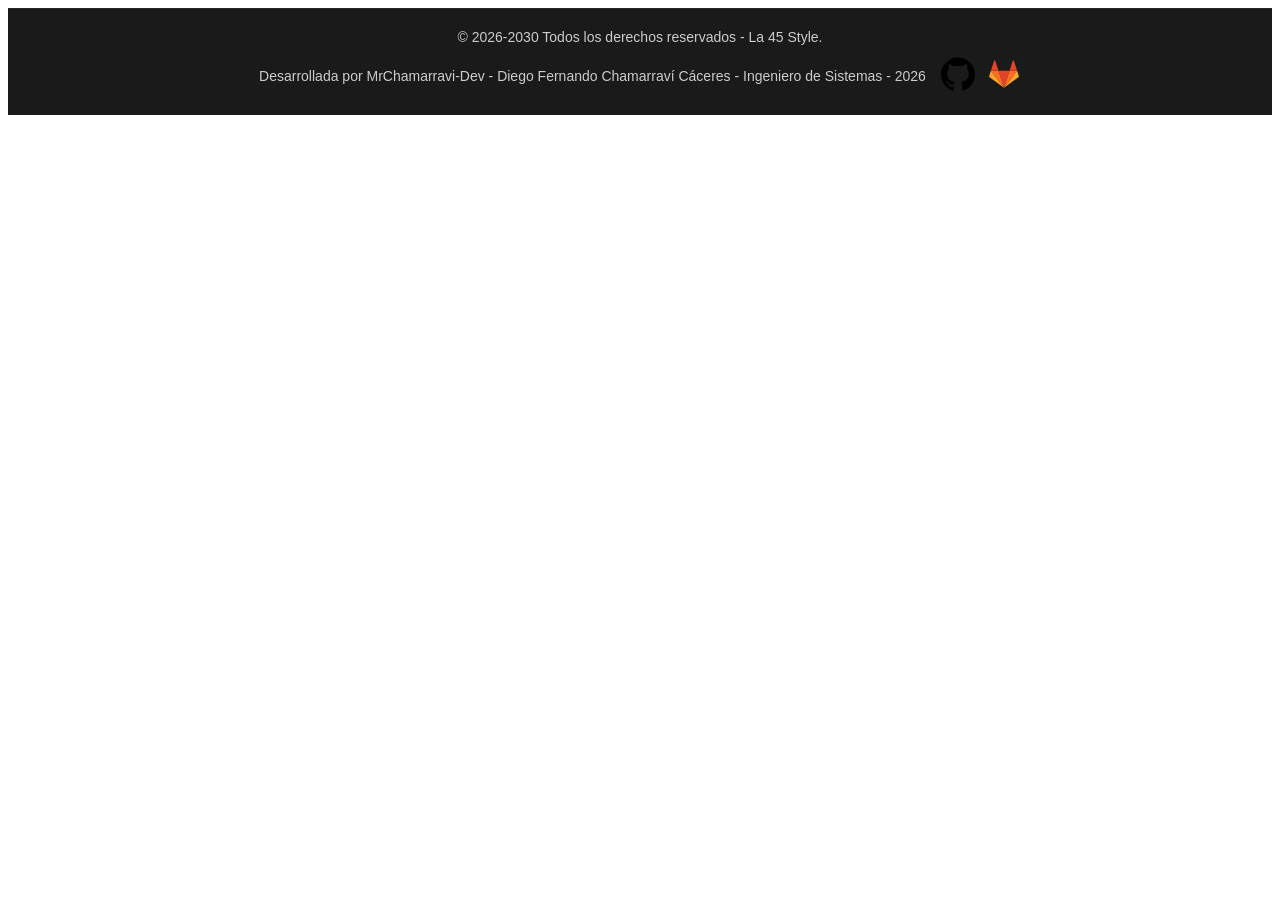
==== index.html @ a2a49c8c "Primera Version, Pagina Web La 45-Style" ====
<!doctype html>
<html lang="es-Mx">
  <head>
    <meta charset="UTF-8" />
    <meta name="viewport" content="width=device-width, initial-scale=1.0" />
    <link rel="stylesheet" href="stylescss/style.index.css" />
    <title>La 45 Style</title>
    <link rel="icon" type="image/png" href="images/favicon.png" />
  </head>

  <body>
    <footer class="footer">
      <div class="Creditos-Diego">
        <p>&copy; 2026-2030 Todos los derechos reservados - La 45 Style.</p>

        <div class="info-desarrollador">
          <p>
            Desarrollada por MrChamarravi-Dev - Diego Fernando Chamarraví
            Cáceres - Ingeniero de Sistemas - 2026
          </p>

          <div class="social-icons">
            <a href="https://github.com/MrChamarravi-Dev" target="_blank">
              <img src="D117github-gitlab/github.svg" alt="GitHub" width="34" />
            </a>

            <a href="https://gitlab.com/MrChamarravi-Dev" target="_blank">
              <img
                src="D117github-gitlab/gitlab-com.svg"
                alt="GitLab"
                width="34"
              />
            </a>
          </div>
        </div>
      </div>
    </footer>
  </body>
</html>
---- stylescss/style.index.css ----
/* Estilos generales del footer */
.footer {
    background-color: #1a1a1a; /* Un fondo un poco más oscuro resalta mejor el naranja */
    color: #fff;
    text-align: center;
    padding: 20px 15px; /* Un poco más de padding para que respire el diseño */
    margin-top: auto;
    border-top: 1px solid rgba(255, 255, 255, 0.05); /* Línea divisoria muy sutil */
}

.Creditos-Diego {
    display: flex;
    justify-content: center;
    align-items: center;
    flex-direction: column;
    gap: 12px;
}

.footer p {
    font-size: 14px;
    font-family: 'Poppins', sans-serif;
    color: #cccccc;
    margin: 0; /* Elimina márgenes por defecto para alinear correctamente */
    line-height: 1.15;
}

/* --- Contenedor nuevo para la fila del desarrollador --- */
.info-desarrollador {
    display: flex;
    align-items: center;
    justify-content: center;
    gap: 15px; /* Espaciado entre tu nombre y los logos */
    flex-wrap: wrap; /* Evita que se rompa el diseño en pantallas de celulares */
}

/* --- Estilos de los iconos sociales --- */
.social-icons {
    display: flex;
    gap: 12px;
    align-items: center;
}

.social-icons img {
    transition: all 0.3s ease;
}

/* Efectos de hover modernos */
.social-icons a:hover img {
    transform: scale(1.15) translateY(-2px);
}

/* Efecto de iluminación naranja específico para el logo de GitLab */
.social-icons a[href*="gitlab"] img:hover {
    filter: drop-shadow(0 4px 8px rgba(252, 109, 38, 0.5));
}

/* Efecto de iluminación blanco sutil para el logo de GitHub */
.social-icons a[href*="github"] img:hover {
    filter: drop-shadow(0 4px 8px rgba(255, 255, 255, 0.3));
}
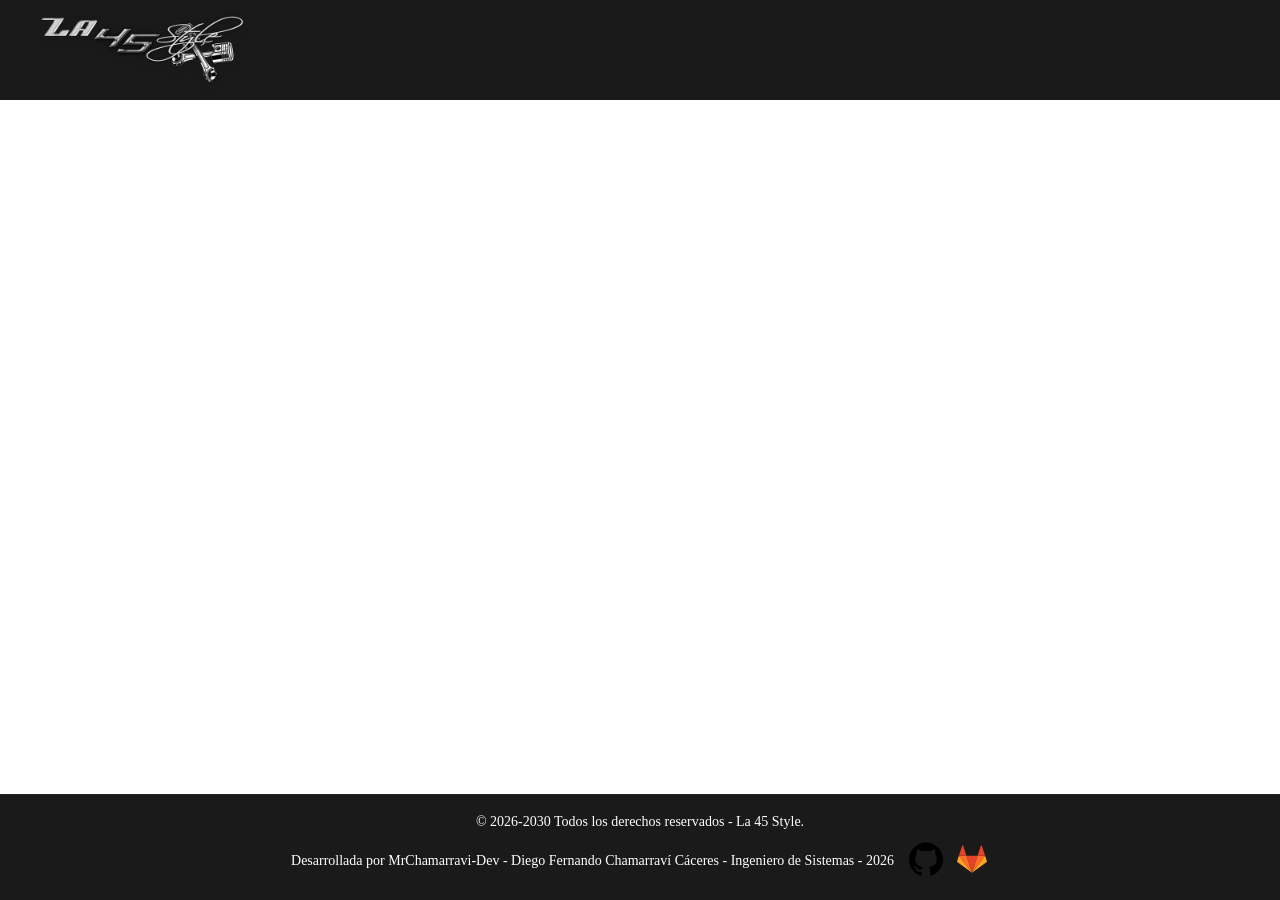
==== commit 746876b0: "segunda version pagina web" ====
--- a/index.html
+++ b/index.html
@@ -1,5 +1,5 @@
 <!doctype html>
-<html lang="es-Mx">
+<html lang="es-Co">
   <head>
     <meta charset="UTF-8" />
     <meta name="viewport" content="width=device-width, initial-scale=1.0" />
@@ -9,6 +9,18 @@
   </head>
 
   <body>
+    <nav class="navbar">
+      <div class="logoInicial45Style">
+        <a href="index.html">
+          <img
+            src="Recursos_La-45_Style/firma45style.png"
+            alt="La 45 Style - Firma"
+            class="firma45style"
+          />
+        </a>
+      </div>
+    </nav>
+
     <footer class="footer">
       <div class="Creditos-Diego">
         <p>&copy; 2026-2030 Todos los derechos reservados - La 45 Style.</p>
--- a/stylescss/style.index.css
+++ b/stylescss/style.index.css
@@ -1,4 +1,43 @@
-/* Estilos generales del footer */
+
+body {
+    margin: 0;
+    padding: 0;
+    display: flex;
+    flex-direction: column; /* Apila los elementos verticalmente */
+    min-height: 100vh; /* Obliga al body a medir al menos el 100% del alto de tu pantalla */
+}
+
+.navbar {
+    display: flex;
+    justify-content: space-between;
+    align-items: center;
+    background-color: #1a1a1a;
+    padding: 0px 40px;
+    border-bottom: 0px solid #1a1a1a;
+    height: 100px;
+    width: 100%; 
+    box-sizing: border-box; 
+}
+
+.logoInicial45Style {
+    flex: 0;
+    display: flex;
+    align-items: center;
+}
+
+.firma45style {
+    height: 80px; 
+    width: auto;
+    object-fit: contain;
+    transition: all 0.4s ease; 
+    filter: drop-shadow(0px 4px 6px rgba(0, 0, 0, 0.1));
+}
+
+.firma45style:hover {
+    transform: translateY(-5px) scale(1.15); 
+    filter: drop-shadow(0px 8px 15px rgba(207, 207, 207, 0.977));
+}
+
 .footer {
     background-color: #1a1a1a; /* Un fondo un poco más oscuro resalta mejor el naranja */
     color: #fff;
@@ -18,13 +57,13 @@
 
 .footer p {
     font-size: 14px;
-    font-family: 'Poppins', sans-serif;
-    color: #cccccc;
+    font-family: 'Poppins', bold;
+    color: #ffffff;
     margin: 0; /* Elimina márgenes por defecto para alinear correctamente */
-    line-height: 1.15;
+    line-height: 1.05;
 }
 
-/* --- Contenedor nuevo para la fila del desarrollador --- */
+
 .info-desarrollador {
     display: flex;
     align-items: center;
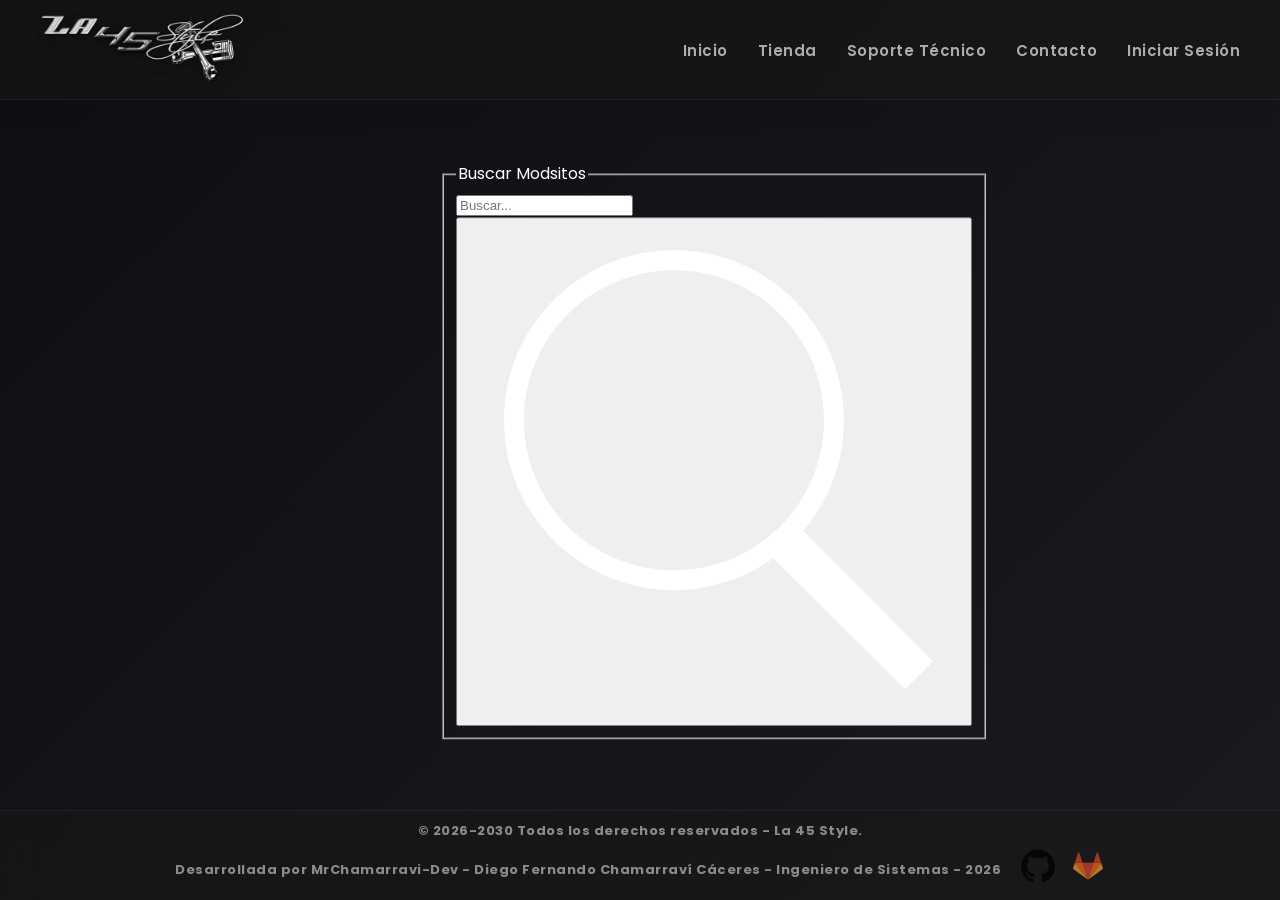
==== commit 989b82ac: "actualizando notoriamente el front algo mas moderno" ====
--- a/index.html
+++ b/index.html
@@ -5,7 +5,7 @@
     <meta name="viewport" content="width=device-width, initial-scale=1.0" />
     <link rel="stylesheet" href="stylescss/style.index.css" />
     <title>La 45 Style</title>
-    <link rel="icon" type="image/png" href="images/favicon.png" />
+    <link rel="icon" type="image/png" href="Recursos_La-45_Style/Calca45style.png" />
   </head>
 
   <body>
@@ -20,6 +20,28 @@
         </a>
       </div>
     </nav>
+
+    <nav class ="Acceso_Directos" >
+      <ul><a href= "index.html">Inicio</a></ul>
+      <ul><a href= "#">Tienda</a></ul>
+      <ul><a href= "#">Soporte Técnico</a></ul>
+      <ul><a href= "#">Contacto</a></ul>
+      <ul><a href = "#">Iniciar Sesión </a></ul>
+    </nav>
+
+    <div class ="Buscador_La45Style">
+      <form method="get" id = "buscarModsitos45Style" class = "search-form">
+        <fieldset>
+          <legend>Buscar Modsitos</legend>
+          <input type="text" name="buscar" placeholder="Buscar..." />
+          <button name="Buscar-ModsCatalogo" > <img src="Recursos_La-45_Style/searchicon.svg" id = lupa/> 
+            </button>
+        </fieldset>
+      </form>
+    </div>
+
+
+
 
     <footer class="footer">
       <div class="Creditos-Diego">
--- a/stylescss/style.index.css
+++ b/stylescss/style.index.css
@@ -1,22 +1,33 @@
+@import url('https://fonts.googleapis.com/css2?family=Poppins:wght@400;600;700&display=swap');
 
 body {
     margin: 0;
     padding: 0;
     display: flex;
-    flex-direction: column; /* Apila los elementos verticalmente */
-    min-height: 100vh; /* Obliga al body a medir al menos el 100% del alto de tu pantalla */
+    flex-direction: column;
+    min-height: 100vh;
+    font-family: 'Poppins', sans-serif;
+    /* Fondo oscuro moderno para resaltar el efecto cristal */
+    background: linear-gradient(135deg, #0f0f13 0%, #1a1a1e 100%);
+    color: #ffffff;
+    overflow-x: hidden;
 }
 
 .navbar {
     display: flex;
-    justify-content: space-between;
+    justify-content: flex-start;
     align-items: center;
-    background-color: #1a1a1a;
-    padding: 0px 40px;
-    border-bottom: 0px solid #1a1a1a;
+    background: rgba(26, 26, 26, 0.4);
+    backdrop-filter: blur(16px);
+    -webkit-backdrop-filter: blur(16px);
+    border-bottom: 1px solid rgba(255, 255, 255, 0.05);
+    padding: 0 40px;
     height: 100px;
     width: 100%; 
-    box-sizing: border-box; 
+    box-sizing: border-box;
+    position: relative; 
+    z-index: 10;
+    box-shadow: 0 4px 30px rgba(0, 0, 0, 0.1);
 }
 
 .logoInicial45Style {
@@ -26,74 +37,134 @@
 }
 
 .firma45style {
-    height: 80px; 
+    height: 80px; /* Restaurado a tu tamaño original */
     width: auto;
     object-fit: contain;
-    transition: all 0.4s ease; 
-    filter: drop-shadow(0px 4px 6px rgba(0, 0, 0, 0.1));
+    transition: all 0.4s cubic-bezier(0.175, 0.885, 0.32, 1.275);
+    filter: drop-shadow(0px 4px 6px rgba(0, 0, 0, 0.3));
 }
 
 .firma45style:hover {
-    transform: translateY(-5px) scale(1.15); 
-    filter: drop-shadow(0px 8px 15px rgba(207, 207, 207, 0.977));
+    transform: translateY(-5px) scale(1.15); /* Restaurado a tu animación original */
+    filter: drop-shadow(0px 8px 15px rgba(255, 255, 255, 0.15));
+}
+
+/* --- NAVEGACIÓN DE ACCESOS DIRECTOS --- */
+.Acceso_Directos {
+    position: absolute;
+    top: 0;
+    right: 40px;
+    height: 100px;
+    display: flex;
+    justify-content: flex-end;
+    align-items: center;
+    gap: 30px; 
+    z-index: 20; 
+} 
+
+.Acceso_Directos ul {
+    margin: 0;
+    padding: 0;
+    display: flex;
+}
+
+.Acceso_Directos ul a {
+    text-decoration: none;
+    color: rgba(255, 255, 255, 0.65);
+    font-weight: 600;
+    font-size: 15px;
+    letter-spacing: 0.5px;
+    position: relative;
+    padding: 5px 0;
+    transition: color 0.3s ease; 
+}
+
+/* Efecto moderno de línea inferior animada */
+.Acceso_Directos ul a::after {
+    content: '';
+    position: absolute;
+    width: 0;
+    height: 2px;
+    bottom: -2px;
+    left: 0;
+    background-color: #ffffff;
+    transition: width 0.3s ease-in-out;
+    border-radius: 2px;
+}
+
+.Acceso_Directos ul a:hover {
+    color: #ffffff;
+}
+
+.Acceso_Directos ul a:hover::after {
+    width: 100%;
+}
+
+.Buscador_La45Style {
+    position: absolute;
+    top: 50%;
+    left: 50%;
+    transform: translate(-50%, -50%);
+    width: 100%;
+    max-width: 400px; 
+    padding: 0 20px; 
 }
 
 .footer {
-    background-color: #1a1a1a; /* Un fondo un poco más oscuro resalta mejor el naranja */
+    background: rgba(26, 26, 26, 0.4);
+    backdrop-filter: blur(16px);
+    -webkit-backdrop-filter: blur(16px);
     color: #fff;
     text-align: center;
-    padding: 20px 15px; /* Un poco más de padding para que respire el diseño */
+    padding: 10px 10px; 
     margin-top: auto;
-    border-top: 1px solid rgba(255, 255, 255, 0.05); /* Línea divisoria muy sutil */
+    border-top: 1px solid rgba(255, 255, 255, 0.05); 
 }
 
 .Creditos-Diego {
     display: flex;
-    justify-content: center;
+    flex-direction: column;
     align-items: center;
-    flex-direction: column;
-    gap: 12px;
+    gap: 8px;
 }
 
 .footer p {
-    font-size: 14px;
-    font-family: 'Poppins', bold;
-    color: #ffffff;
-    margin: 0; /* Elimina márgenes por defecto para alinear correctamente */
-    line-height: 1.05;
+    font-size: 13px;
+    font-weight: 400;
+    color: rgba(255, 255, 255, 0.5);
+    margin: 0; 
+    letter-spacing: 0.5px;
+    font-weight: bold;
 }
-
 
 .info-desarrollador {
     display: flex;
     align-items: center;
     justify-content: center;
-    gap: 15px; /* Espaciado entre tu nombre y los logos */
-    flex-wrap: wrap; /* Evita que se rompa el diseño en pantallas de celulares */
+    gap: 20px; 
+    flex-wrap: wrap; 
 }
 
-/* --- Estilos de los iconos sociales --- */
 .social-icons {
     display: flex;
-    gap: 12px;
+    gap: 16px;
     align-items: center;
 }
 
 .social-icons img {
-    transition: all 0.3s ease;
+    transition: all 0.4s cubic-bezier(0.175, 0.885, 0.32, 1.275);
+    opacity: 0.7;
 }
 
-/* Efectos de hover modernos */
 .social-icons a:hover img {
-    transform: scale(1.15) translateY(-2px);
+    transform: scale(1.2) translateY(-3px);
+    opacity: 1;
 }
 
-/* Efecto de iluminación naranja específico para el logo de GitLab */
 .social-icons a[href*="gitlab"] img:hover {
-    filter: drop-shadow(0 4px 8px rgba(252, 109, 38, 0.5));
+    filter: drop-shadow(0 0px 12px rgba(252, 109, 38, 0.7));
 }
 
-/* Efecto de iluminación blanco sutil para el logo de GitHub */
 .social-icons a[href*="github"] img:hover {
-    filter: drop-shadow(0 4px 8px rgba(255, 255, 255, 0.3));
+    filter: drop-shadow(0 0px 12px rgba(255, 255, 255, 0.5));
 }
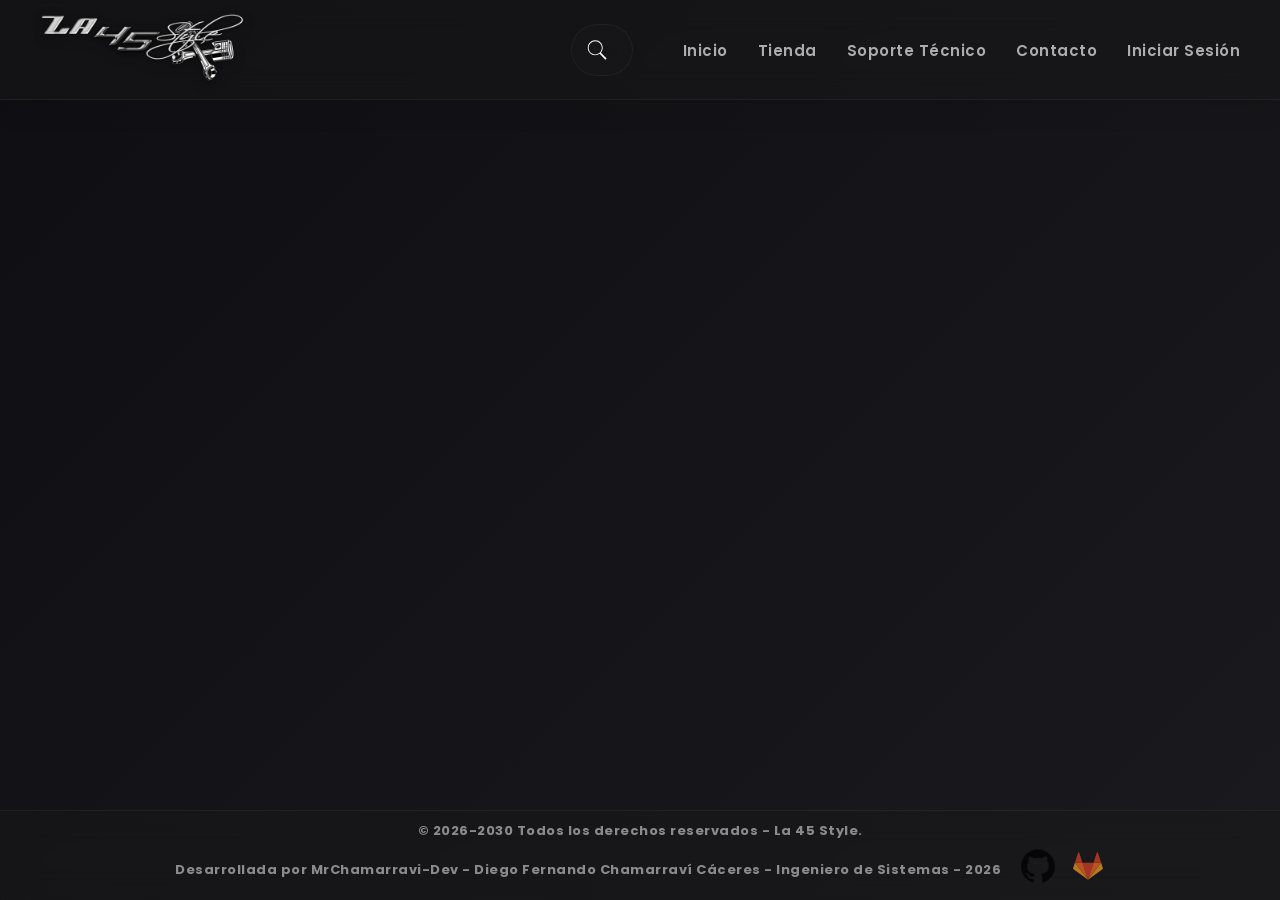
==== commit 1f0b8584: "menu de busqueda" ====
--- a/index.html
+++ b/index.html
@@ -9,6 +9,7 @@
   </head>
 
   <body>
+
     <nav class="navbar">
       <div class="logoInicial45Style">
         <a href="index.html">
@@ -21,27 +22,37 @@
       </div>
     </nav>
 
-    <nav class ="Acceso_Directos" >
-      <ul><a href= "index.html">Inicio</a></ul>
-      <ul><a href= "#">Tienda</a></ul>
-      <ul><a href= "#">Soporte Técnico</a></ul>
-      <ul><a href= "#">Contacto</a></ul>
-      <ul><a href = "#">Iniciar Sesión </a></ul>
-    </nav>
+<nav class="Acceso_Directos">
 
-    <div class ="Buscador_La45Style">
-      <form method="get" id = "buscarModsitos45Style" class = "search-form">
-        <fieldset>
-          <legend>Buscar Modsitos</legend>
-          <input type="text" name="buscar" placeholder="Buscar..." />
-          <button name="Buscar-ModsCatalogo" > <img src="Recursos_La-45_Style/searchicon.svg" id = lupa/> 
-            </button>
-        </fieldset>
-      </form>
-    </div>
+  <div class="Buscador_La45Style">
+    <form method="get" id="buscarModsitos45Style" class="search-form">
+      <fieldset class="search-fieldset">
+        <div class="search-wrapper" id="searchWrapper">
+          <input
+            type="text"
+            name="buscar"
+            id="inputBusqueda"
+            placeholder="Buscar modsitos..."
+          />
+          <button type="button" id="btnBuscar">
+            <img
+              src="Recursos_La-45_Style/searchicon.svg"
+              id="lupa"
+              alt="Buscar"
+            />
+          </button>
+        </div>
+      </fieldset>
+    </form>
+  </div>
 
+  <ul><a href="index.html">Inicio</a></ul>
+  <ul><a href="#">Tienda</a></ul>
+  <ul><a href="#">Soporte Técnico</a></ul>
+  <ul><a href="#">Contacto</a></ul>
+  <ul><a href="#">Iniciar Sesión</a></ul>
 
-
+</nav>
 
     <footer class="footer">
       <div class="Creditos-Diego">
@@ -69,5 +80,10 @@
         </div>
       </div>
     </footer>
+
+
+
+  <script src="scripts/Script_Index.js"></script>
+
   </body>
 </html>
--- a/stylescss/style.index.css
+++ b/stylescss/style.index.css
@@ -79,6 +79,81 @@
     transition: color 0.3s ease; 
 }
 
+.search-fieldset {
+    border: none;
+    padding: 0;
+    margin: 0;
+}
+
+.sr-only {
+    position: absolute;
+    width: 1px;
+    height: 1px;
+    padding: 0;
+    margin: -1px;
+    overflow: hidden;
+    clip: rect(0, 0, 0, 0);
+    border: 0;
+}
+
+.search-wrapper {
+    display: flex;
+    align-items: center;
+    background: rgba(26, 26, 26, 0.4);
+    backdrop-filter: blur(16px);
+    -webkit-backdrop-filter: blur(16px);
+    border: 1px solid rgba(255, 255, 255, 0.05);
+    border-radius: 50px;
+    padding: 5px;
+    width: 50px;
+    overflow: hidden;
+    transition: 0.5s;
+}
+
+.search-wrapper.activo {
+    width: 1000px; 
+}
+
+#inputBusqueda {
+    background: transparent;
+    border: none;
+    outline: none;
+    color: #ffffff;
+    font-family: 'Poppins', sans-serif;
+    font-size: 15px;
+    width: 0; /* Oculto inicialmente */
+    padding: 0;
+    transition: width 0.5s ease, padding 0.5s ease;
+}
+
+.search-wrapper.activo #inputBusqueda {
+    width: 100%;
+    padding: 0 15px;
+}
+
+#btnBuscar {
+    background: transparent;
+    border: none;
+    cursor: pointer;
+    display: flex;
+    align-items: center;
+    justify-content: center;
+    width: 40px;
+    height: 40px;
+    border-radius: 50%;
+    flex-shrink: 0;
+    transition: transform 0.3s ease;
+}
+
+#btnBuscar:hover {
+    transform: scale(1.1);
+}
+
+#lupa {
+    width: 22px;
+    height: 22px;
+}
+
 /* Efecto moderno de línea inferior animada */
 .Acceso_Directos ul a::after {
     content: '';
@@ -101,13 +176,12 @@
 }
 
 .Buscador_La45Style {
-    position: absolute;
-    top: 50%;
-    left: 50%;
-    transform: translate(-50%, -50%);
-    width: 100%;
-    max-width: 400px; 
-    padding: 0 20px; 
+    position: static;
+    transform: none;
+    width: auto;
+    max-width: none;
+    padding: 0;
+    margin-right: 20px;
 }
 
 .footer {
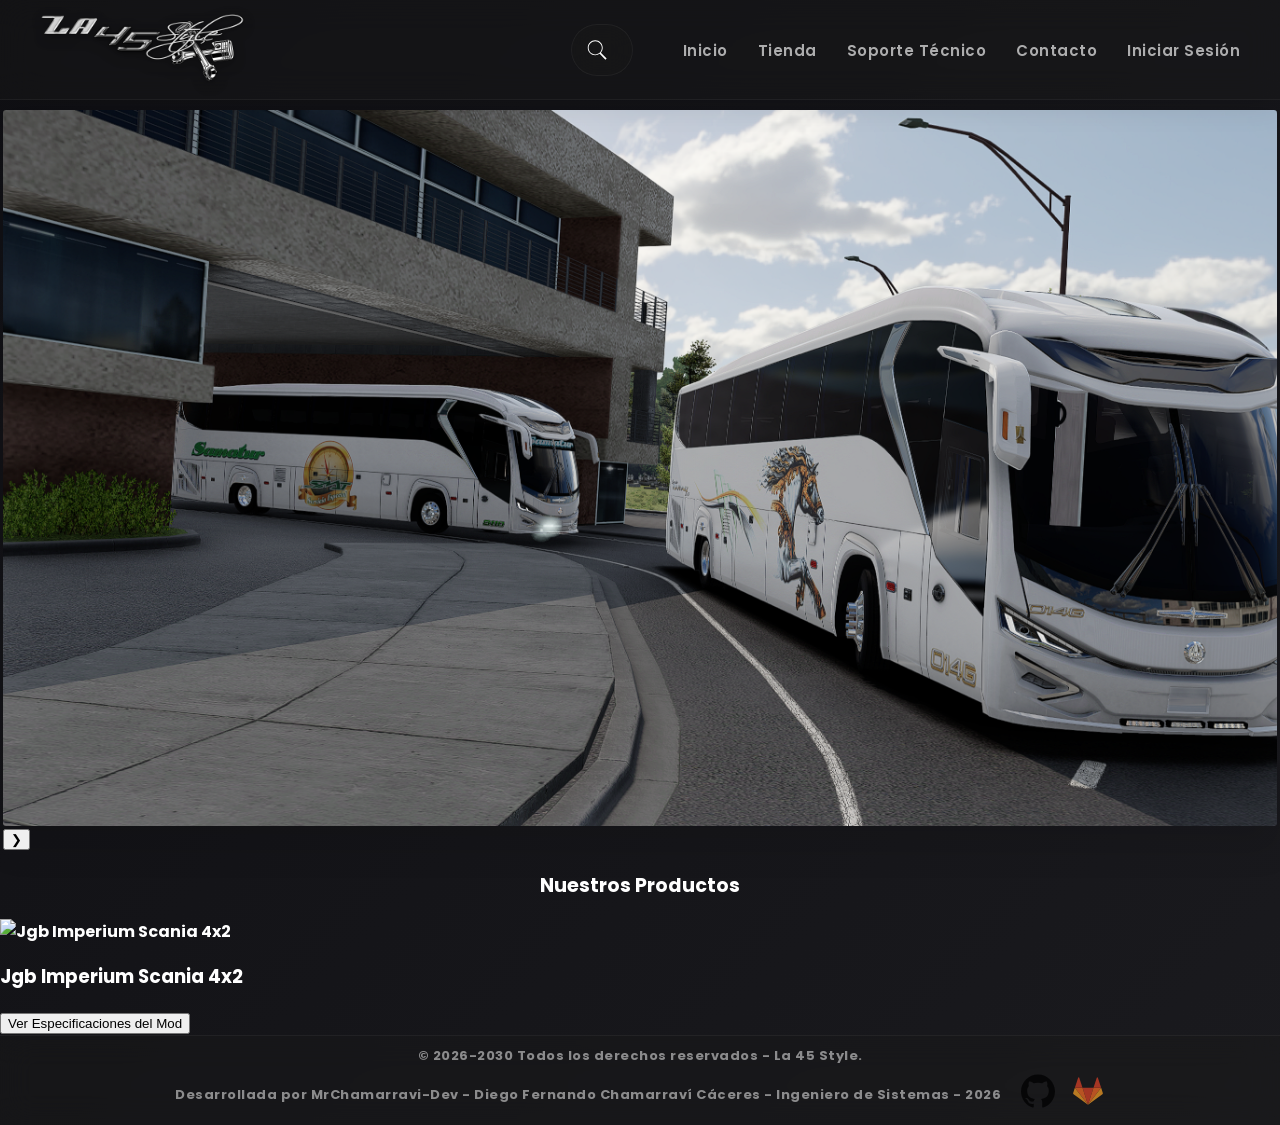
==== commit 14dd407f: "Nueva version 25/06/2026" ====
--- a/index.html
+++ b/index.html
@@ -51,8 +51,60 @@
   <ul><a href="#">Soporte Técnico</a></ul>
   <ul><a href="#">Contacto</a></ul>
   <ul><a href="#">Iniciar Sesión</a></ul>
+</nav>
 
-</nav>
+<section class ="container">
+
+<div class ="slider-wrapper45Style">
+
+  <div class ="slider">
+
+    <img id = "jgb_Imperium" src="Recursos_La-45_Style/Portada_After_Header_Nav/1.png" alt="Jgb Imperium Scania By La 45 Style" />
+    <img id = "marcopolo_G8" src="Recursos_La-45_Style/Portada_After_Header_Nav/2.png" alt="Marcopolo G8 1200 By La 45 Style" />
+    <img id = "cola_Marcopolo_G8" src="Recursos_La-45_Style/Portada_After_Header_Nav/3.png" alt="Cola Colombiana Marcopolo G8 1200 By La 45 Style" />
+    <img id = "marcopolo_G8" src="Recursos_La-45_Style/Portada_After_Header_Nav/4.png" alt="Marcopolo G8 1200 By La 45 Style" />
+    <img id = "jgb_Picasso" src="Recursos_La-45_Style/Portada_After_Header_Nav/5.png" alt="Jgb Picasso By La 45 Style" />
+    <img id = "jgb_Maxxi" src="Recursos_La-45_Style/Portada_After_Header_Nav/6.png" alt="Jgb Maxxi Hino By La 45 Style" />
+    <img id = "jgb_Maxxi" src="Recursos_La-45_Style/Portada_After_Header_Nav/7.png" alt="Jgb Maxxi Hino By La 45 Style" />
+    <img id = "jgb_Ibiza" src="Recursos_La-45_Style/Portada_After_Header_Nav/8.png" alt="Jgb Ibiza Hino Liam By La 45 Style" />
+    <img id = "jmc" src="Recursos_La-45_Style/Portada_After_Header_Nav/9.png" alt="Interior Jmc Hino By La 45 Style" />
+    <img id = "jmc_2" src="Recursos_La-45_Style/Portada_After_Header_Nav/10.png" alt="Jmc Hino By La 45 Style" />
+  </div>
+
+  <div class = "slider_Wrapper_45Style">
+    <a href = "Recursos_La-45_Style/Portada_After_Header_Nav/1.png"></a>
+    <a href = "Recursos_La-45_Style/Portada_After_Header_Nav/2.png"></a>
+    <a href = "Recursos_La-45_Style/Portada_After_Header_Nav/3.png"></a>
+    <a href = "Recursos_La-45_Style/Portada_After_Header_Nav/4.png"></a>
+    <a href = "Recursos_La-45_Style/Portada_After_Header_Nav/5.png"></a>
+    <a href = "Recursos_La-45_Style/Portada_After_Header_Nav/6.png"></a>
+    <a href = "Recursos_La-45_Style/Portada_After_Header_Nav/7.png"></a>
+    <a href = "Recursos_La-45_Style/Portada_After_Header_Nav/8.png"></a>
+    <a href = "Recursos_La-45_Style/Portada_After_Header_Nav/9.png"></a>
+    <a href = "Recursos_La-45_Style/Portada_After_Header_Nav/10.png"></a>
+  </div>
+<button class="slider-btn next-btn">&#10095;</button>
+</div>
+</section>
+
+<section class = "Productos_La45Style">
+  <div class = "Productos_La45Style">
+
+    <p>Nuestros Productos</p>
+  </div>
+
+<div class="productos-grid-45Style"> 
+    <article class="producto-card-45Style">
+      <img src="Recursos_La-45_Style/Productos_La45Style/1.png" alt="Jgb Imperium Scania 4x2" />
+      <h3>Jgb Imperium Scania 4x2</h3>
+      <button class="btn_Producto_La45Style">Ver Especificaciones del Mod</button>
+    </article>
+  </div>
+</section>
+
+
+
+
 
     <footer class="footer">
       <div class="Creditos-Diego">
--- a/stylescss/style.index.css
+++ b/stylescss/style.index.css
@@ -167,6 +167,50 @@
     border-radius: 2px;
 }
 
+
+.slider-wrapper45Style{
+    position: relative;
+    width: 99.5%; /* Asegura que ocupe todo el ancho */
+    max-width: none; /* Elimina cualquier restricción de ancho previo */
+    margin: 0 auto;
+}
+
+.slider{
+    margin-top: 10px;
+    display: flex;
+    aspect-ratio: 16/9;
+    overflow-x: auto;
+    scroll-snap-type: x mandatory;
+    scroll-behavior: smooth;
+    box-shadow: 0 1.5rem 2rem rgba(0, 0, 0, 0.1);
+    border-radius: .2rem;
+}
+
+.slider img{
+    flex: 1 0 100%;
+}
+
+
+
+.Productos_La45Style{
+    justify-content: center;    
+    align-items: center;
+    font-weight: bold;
+}
+
+.Productos_La45Style p{
+    font-size: 1.2rem;
+    color: #ffffff;
+    text-align: center;
+}
+
+
+
+
+
+
+
+
 .Acceso_Directos ul a:hover {
     color: #ffffff;
 }
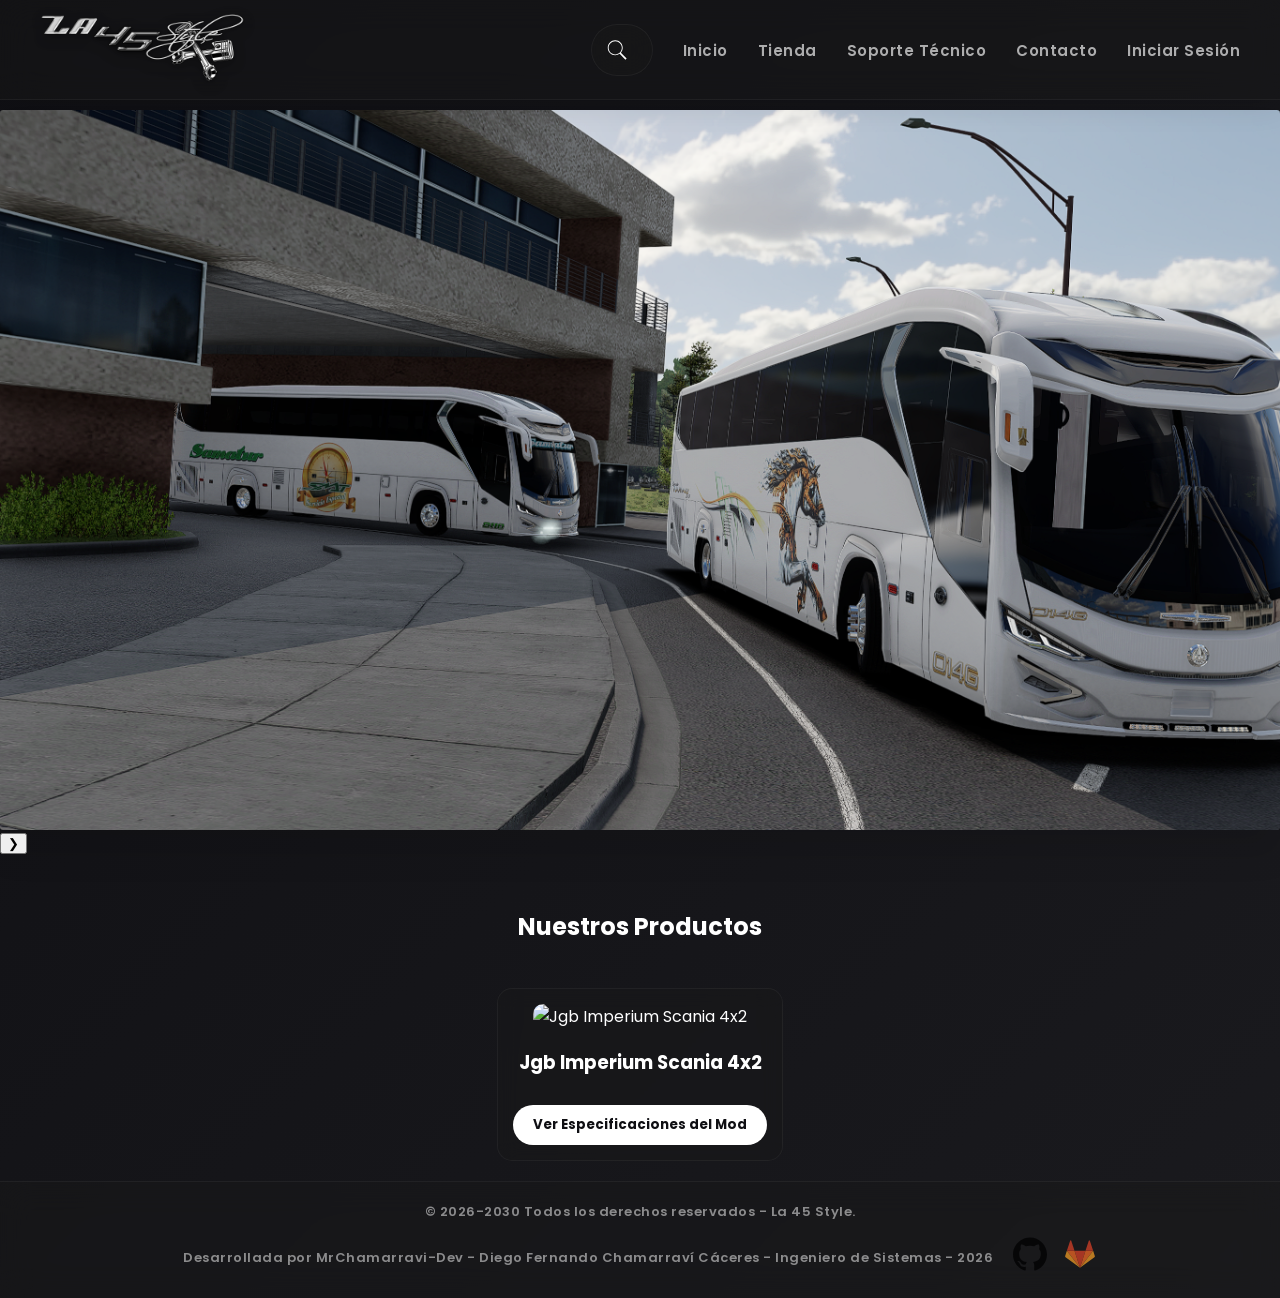
==== commit c438d2be: "Mejora Responsive celuco" ====
--- a/index.html
+++ b/index.html
@@ -13,98 +13,64 @@
     <nav class="navbar">
       <div class="logoInicial45Style">
         <a href="index.html">
-          <img
-            src="Recursos_La-45_Style/firma45style.png"
-            alt="La 45 Style - Firma"
-            class="firma45style"
-          />
+          <img src="Recursos_La-45_Style/firma45style.png" alt="La 45 Style - Firma" class="firma45style" />
         </a>
       </div>
+      <button class="hamburger-btn" id="btnHamburguesa">&#9776;</button>
     </nav>
 
-<nav class="Acceso_Directos">
+    <nav class="Acceso_Directos" id="menuAccesos">
+      <div class="Buscador_La45Style">
+        <form method="get" id="buscarModsitos45Style" class="search-form">
+          <fieldset class="search-fieldset">
+            <div class="search-wrapper" id="searchWrapper">
+              <input type="text" name="buscar" id="inputBusqueda" placeholder="Buscar modsitos..." />
+              <button type="button" id="btnBuscar">
+                <img src="Recursos_La-45_Style/searchicon.svg" id="lupa" alt="Buscar" />
+              </button>
+            </div>
+          </fieldset>
+        </form>
+      </div>
 
-  <div class="Buscador_La45Style">
-    <form method="get" id="buscarModsitos45Style" class="search-form">
-      <fieldset class="search-fieldset">
-        <div class="search-wrapper" id="searchWrapper">
-          <input
-            type="text"
-            name="buscar"
-            id="inputBusqueda"
-            placeholder="Buscar modsitos..."
-          />
-          <button type="button" id="btnBuscar">
-            <img
-              src="Recursos_La-45_Style/searchicon.svg"
-              id="lupa"
-              alt="Buscar"
-            />
-          </button>
+      <ul><a href="index.html">Inicio</a></ul>
+      <ul><a href="#">Tienda</a></ul>
+      <ul><a href="#">Soporte Técnico</a></ul>
+      <ul><a href="#">Contacto</a></ul>
+      <ul><a href="login-registro/login.html">Iniciar Sesión</a></ul>
+    </nav>
+
+    <section class="container">
+      <div class="slider-wrapper45Style">
+        <div class="slider">
+          <img id="jgb_Imperium" src="Recursos_La-45_Style/Portada_After_Header_Nav/1.png" alt="Jgb Imperium Scania By La 45 Style" />
+          <img id="marcopolo_G8" src="Recursos_La-45_Style/Portada_After_Header_Nav/2.png" alt="Marcopolo G8 1200 By La 45 Style" />
+          <img id="cola_Marcopolo_G8" src="Recursos_La-45_Style/Portada_After_Header_Nav/3.png" alt="Cola Colombiana Marcopolo G8 1200 By La 45 Style" />
+          <img id="marcopolo_G8_2" src="Recursos_La-45_Style/Portada_After_Header_Nav/4.png" alt="Marcopolo G8 1200 By La 45 Style" />
+          <img id="jgb_Picasso" src="Recursos_La-45_Style/Portada_After_Header_Nav/5.png" alt="Jgb Picasso By La 45 Style" />
+          <img id="jgb_Maxxi" src="Recursos_La-45_Style/Portada_After_Header_Nav/6.png" alt="Jgb Maxxi Hino By La 45 Style" />
+          <img id="jgb_Maxxi_2" src="Recursos_La-45_Style/Portada_After_Header_Nav/7.png" alt="Jgb Maxxi Hino By La 45 Style" />
+          <img id="jgb_Ibiza" src="Recursos_La-45_Style/Portada_After_Header_Nav/8.png" alt="Jgb Ibiza Hino Liam By La 45 Style" />
+          <img id="jmc" src="Recursos_La-45_Style/Portada_After_Header_Nav/9.png" alt="Interior Jmc Hino By La 45 Style" />
+          <img id="jmc_2" src="Recursos_La-45_Style/Portada_After_Header_Nav/10.png" alt="Jmc Hino By La 45 Style" />
         </div>
-      </fieldset>
-    </form>
-  </div>
+        <button class="slider-btn next-btn">&#10095;</button>
+      </div>
+    </section>
 
-  <ul><a href="index.html">Inicio</a></ul>
-  <ul><a href="#">Tienda</a></ul>
-  <ul><a href="#">Soporte Técnico</a></ul>
-  <ul><a href="#">Contacto</a></ul>
-  <ul><a href="#">Iniciar Sesión</a></ul>
-</nav>
+    <section class="Productos_La45Style_Section">
+      <div class="Productos_La45Style_Title">
+        <p>Nuestros Productos</p>
+      </div>
 
-<section class ="container">
-
-<div class ="slider-wrapper45Style">
-
-  <div class ="slider">
-
-    <img id = "jgb_Imperium" src="Recursos_La-45_Style/Portada_After_Header_Nav/1.png" alt="Jgb Imperium Scania By La 45 Style" />
-    <img id = "marcopolo_G8" src="Recursos_La-45_Style/Portada_After_Header_Nav/2.png" alt="Marcopolo G8 1200 By La 45 Style" />
-    <img id = "cola_Marcopolo_G8" src="Recursos_La-45_Style/Portada_After_Header_Nav/3.png" alt="Cola Colombiana Marcopolo G8 1200 By La 45 Style" />
-    <img id = "marcopolo_G8" src="Recursos_La-45_Style/Portada_After_Header_Nav/4.png" alt="Marcopolo G8 1200 By La 45 Style" />
-    <img id = "jgb_Picasso" src="Recursos_La-45_Style/Portada_After_Header_Nav/5.png" alt="Jgb Picasso By La 45 Style" />
-    <img id = "jgb_Maxxi" src="Recursos_La-45_Style/Portada_After_Header_Nav/6.png" alt="Jgb Maxxi Hino By La 45 Style" />
-    <img id = "jgb_Maxxi" src="Recursos_La-45_Style/Portada_After_Header_Nav/7.png" alt="Jgb Maxxi Hino By La 45 Style" />
-    <img id = "jgb_Ibiza" src="Recursos_La-45_Style/Portada_After_Header_Nav/8.png" alt="Jgb Ibiza Hino Liam By La 45 Style" />
-    <img id = "jmc" src="Recursos_La-45_Style/Portada_After_Header_Nav/9.png" alt="Interior Jmc Hino By La 45 Style" />
-    <img id = "jmc_2" src="Recursos_La-45_Style/Portada_After_Header_Nav/10.png" alt="Jmc Hino By La 45 Style" />
-  </div>
-
-  <div class = "slider_Wrapper_45Style">
-    <a href = "Recursos_La-45_Style/Portada_After_Header_Nav/1.png"></a>
-    <a href = "Recursos_La-45_Style/Portada_After_Header_Nav/2.png"></a>
-    <a href = "Recursos_La-45_Style/Portada_After_Header_Nav/3.png"></a>
-    <a href = "Recursos_La-45_Style/Portada_After_Header_Nav/4.png"></a>
-    <a href = "Recursos_La-45_Style/Portada_After_Header_Nav/5.png"></a>
-    <a href = "Recursos_La-45_Style/Portada_After_Header_Nav/6.png"></a>
-    <a href = "Recursos_La-45_Style/Portada_After_Header_Nav/7.png"></a>
-    <a href = "Recursos_La-45_Style/Portada_After_Header_Nav/8.png"></a>
-    <a href = "Recursos_La-45_Style/Portada_After_Header_Nav/9.png"></a>
-    <a href = "Recursos_La-45_Style/Portada_After_Header_Nav/10.png"></a>
-  </div>
-<button class="slider-btn next-btn">&#10095;</button>
-</div>
-</section>
-
-<section class = "Productos_La45Style">
-  <div class = "Productos_La45Style">
-
-    <p>Nuestros Productos</p>
-  </div>
-
-<div class="productos-grid-45Style"> 
-    <article class="producto-card-45Style">
-      <img src="Recursos_La-45_Style/Productos_La45Style/1.png" alt="Jgb Imperium Scania 4x2" />
-      <h3>Jgb Imperium Scania 4x2</h3>
-      <button class="btn_Producto_La45Style">Ver Especificaciones del Mod</button>
-    </article>
-  </div>
-</section>
-
-
-
-
+      <div class="productos-grid-45Style"> 
+        <article class="producto-card-45Style">
+          <img src="Recursos_La-45_Style/Productos_La45Style/1.png" alt="Jgb Imperium Scania 4x2" style="width: 100%; border-radius: 10px;" />
+          <h3>Jgb Imperium Scania 4x2</h3>
+          <button class="btn_Producto_La45Style">Ver Especificaciones del Mod</button>
+        </article>
+      </div>
+    </section>
 
     <footer class="footer">
       <div class="Creditos-Diego">
@@ -112,30 +78,21 @@
 
         <div class="info-desarrollador">
           <p>
-            Desarrollada por MrChamarravi-Dev - Diego Fernando Chamarraví
-            Cáceres - Ingeniero de Sistemas - 2026
+            Desarrollada por MrChamarravi-Dev - Diego Fernando Chamarraví Cáceres - Ingeniero de Sistemas - 2026
           </p>
 
           <div class="social-icons">
             <a href="https://github.com/MrChamarravi-Dev" target="_blank">
               <img src="D117github-gitlab/github.svg" alt="GitHub" width="34" />
             </a>
-
             <a href="https://gitlab.com/MrChamarravi-Dev" target="_blank">
-              <img
-                src="D117github-gitlab/gitlab-com.svg"
-                alt="GitLab"
-                width="34"
-              />
+              <img src="D117github-gitlab/gitlab-com.svg" alt="GitLab" width="34" />
             </a>
           </div>
         </div>
       </div>
     </footer>
 
-
-
-  <script src="scripts/Script_Index.js"></script>
-
+    <script src="scripts/Script_Index.js"></script>
   </body>
-</html>
+</html>
--- a/stylescss/style.index.css
+++ b/stylescss/style.index.css
@@ -5,9 +5,8 @@
     padding: 0;
     display: flex;
     flex-direction: column;
-    min-height: 100vh;
+    min-height: 100vh; /* Mantiene el footer abajo */
     font-family: 'Poppins', sans-serif;
-    /* Fondo oscuro moderno para resaltar el efecto cristal */
     background: linear-gradient(135deg, #0f0f13 0%, #1a1a1e 100%);
     color: #ffffff;
     overflow-x: hidden;
@@ -15,7 +14,7 @@
 
 .navbar {
     display: flex;
-    justify-content: flex-start;
+    justify-content: space-between; /* Modificado para separar logo y botón hamburguesa */
     align-items: center;
     background: rgba(26, 26, 26, 0.4);
     backdrop-filter: blur(16px);
@@ -37,7 +36,7 @@
 }
 
 .firma45style {
-    height: 80px; /* Restaurado a tu tamaño original */
+    height: 80px;
     width: auto;
     object-fit: contain;
     transition: all 0.4s cubic-bezier(0.175, 0.885, 0.32, 1.275);
@@ -45,8 +44,19 @@
 }
 
 .firma45style:hover {
-    transform: translateY(-5px) scale(1.15); /* Restaurado a tu animación original */
+    transform: translateY(-5px) scale(1.15);
     filter: drop-shadow(0px 8px 15px rgba(255, 255, 255, 0.15));
+}
+
+/* Ocultar botón hamburguesa en escritorio */
+.hamburger-btn {
+    display: none;
+    background: transparent;
+    border: none;
+    color: white;
+    font-size: 30px;
+    cursor: pointer;
+    z-index: 30;
 }
 
 /* --- NAVEGACIÓN DE ACCESOS DIRECTOS --- */
@@ -79,82 +89,10 @@
     transition: color 0.3s ease; 
 }
 
-.search-fieldset {
-    border: none;
-    padding: 0;
-    margin: 0;
-}
-
-.sr-only {
-    position: absolute;
-    width: 1px;
-    height: 1px;
-    padding: 0;
-    margin: -1px;
-    overflow: hidden;
-    clip: rect(0, 0, 0, 0);
-    border: 0;
-}
-
-.search-wrapper {
-    display: flex;
-    align-items: center;
-    background: rgba(26, 26, 26, 0.4);
-    backdrop-filter: blur(16px);
-    -webkit-backdrop-filter: blur(16px);
-    border: 1px solid rgba(255, 255, 255, 0.05);
-    border-radius: 50px;
-    padding: 5px;
-    width: 50px;
-    overflow: hidden;
-    transition: 0.5s;
-}
-
-.search-wrapper.activo {
-    width: 1000px; 
-}
-
-#inputBusqueda {
-    background: transparent;
-    border: none;
-    outline: none;
+.Acceso_Directos ul a:hover {
     color: #ffffff;
-    font-family: 'Poppins', sans-serif;
-    font-size: 15px;
-    width: 0; /* Oculto inicialmente */
-    padding: 0;
-    transition: width 0.5s ease, padding 0.5s ease;
-}
-
-.search-wrapper.activo #inputBusqueda {
-    width: 100%;
-    padding: 0 15px;
-}
-
-#btnBuscar {
-    background: transparent;
-    border: none;
-    cursor: pointer;
-    display: flex;
-    align-items: center;
-    justify-content: center;
-    width: 40px;
-    height: 40px;
-    border-radius: 50%;
-    flex-shrink: 0;
-    transition: transform 0.3s ease;
-}
-
-#btnBuscar:hover {
-    transform: scale(1.1);
-}
-
-#lupa {
-    width: 22px;
-    height: 22px;
-}
-
-/* Efecto moderno de línea inferior animada */
+}
+
 .Acceso_Directos ul a::after {
     content: '';
     position: absolute;
@@ -167,11 +105,79 @@
     border-radius: 2px;
 }
 
-
+.Acceso_Directos ul a:hover::after {
+    width: 100%;
+}
+
+/* --- BUSCADOR --- */
+.search-fieldset {
+    border: none;
+    padding: 0;
+    margin: 0;
+}
+
+.search-wrapper {
+    display: flex;
+    align-items: center;
+    background: rgba(26, 26, 26, 0.4);
+    backdrop-filter: blur(16px);
+    -webkit-backdrop-filter: blur(16px);
+    border: 1px solid rgba(255, 255, 255, 0.05);
+    border-radius: 50px;
+    padding: 5px;
+    width: 50px;
+    overflow: hidden;
+    transition: 0.5s;
+}
+
+.search-wrapper.activo {
+    width: 300px; /* Ajustado para no desbordar en móvil */
+}
+
+#inputBusqueda {
+    background: transparent;
+    border: none;
+    outline: none;
+    color: #ffffff;
+    font-family: 'Poppins', sans-serif;
+    font-size: 15px;
+    width: 0;
+    padding: 0;
+    transition: width 0.5s ease, padding 0.5s ease;
+}
+
+.search-wrapper.activo #inputBusqueda {
+    width: 100%;
+    padding: 0 15px;
+}
+
+#btnBuscar {
+    background: transparent;
+    border: none;
+    cursor: pointer;
+    display: flex;
+    align-items: center;
+    justify-content: center;
+    width: 40px;
+    height: 40px;
+    border-radius: 50%;
+    flex-shrink: 0;
+    transition: transform 0.3s ease;
+}
+
+#btnBuscar:hover {
+    transform: scale(1.1);
+}
+
+#lupa {
+    width: 22px;
+    height: 22px;
+}
+
+/* --- SLIDER Y PRODUCTOS --- */
 .slider-wrapper45Style{
     position: relative;
-    width: 99.5%; /* Asegura que ocupe todo el ancho */
-    max-width: none; /* Elimina cualquier restricción de ancho previo */
+    width: 100%;
     margin: 0 auto;
 }
 
@@ -188,53 +194,71 @@
 
 .slider img{
     flex: 1 0 100%;
-}
-
-
-
-.Productos_La45Style{
+    object-fit: cover;
+}
+
+.Productos_La45Style_Title{
+    display: flex;
     justify-content: center;    
     align-items: center;
     font-weight: bold;
-}
-
-.Productos_La45Style p{
-    font-size: 1.2rem;
+    margin-top: 30px;
+}
+
+.Productos_La45Style_Title p{
+    font-size: 1.5rem;
     color: #ffffff;
     text-align: center;
 }
 
-
-
-
-
-
-
-
-.Acceso_Directos ul a:hover {
-    color: #ffffff;
-}
-
-.Acceso_Directos ul a:hover::after {
-    width: 100%;
-}
-
-.Buscador_La45Style {
-    position: static;
-    transform: none;
-    width: auto;
-    max-width: none;
-    padding: 0;
-    margin-right: 20px;
-}
-
+/* Estructura Grid Responsive para los Mods */
+.productos-grid-45Style {
+    display: grid;
+    grid-template-columns: repeat(auto-fit, minmax(280px, 1fr));
+    gap: 30px;
+    padding: 20px 40px;
+    justify-items: center;
+}
+
+.producto-card-45Style {
+    background: rgba(26, 26, 26, 0.4);
+    backdrop-filter: blur(10px);
+    border-radius: 15px;
+    padding: 15px;
+    text-align: center;
+    border: 1px solid rgba(255, 255, 255, 0.05);
+    transition: transform 0.3s ease;
+}
+
+.producto-card-45Style:hover {
+    transform: translateY(-10px);
+}
+
+.btn_Producto_La45Style {
+    background: #ffffff;
+    color: #0f0f13;
+    border: none;
+    padding: 10px 20px;
+    border-radius: 25px;
+    font-weight: bold;
+    cursor: pointer;
+    font-family: 'Poppins', sans-serif;
+    margin-top: 10px;
+    transition: 0.3s;
+}
+
+.btn_Producto_La45Style:hover {
+    background: rgba(255, 255, 255, 0.7);
+}
+
+/* --- FOOTER --- */
 .footer {
     background: rgba(26, 26, 26, 0.4);
     backdrop-filter: blur(16px);
     -webkit-backdrop-filter: blur(16px);
     color: #fff;
     text-align: center;
-    padding: 10px 10px; 
+    padding: 20px 10px; 
     margin-top: auto;
     border-top: 1px solid rgba(255, 255, 255, 0.05); 
 }
@@ -243,16 +267,15 @@
     display: flex;
     flex-direction: column;
     align-items: center;
-    gap: 8px;
+    gap: 15px;
 }
 
 .footer p {
     font-size: 13px;
-    font-weight: 400;
+    font-weight: 600;
     color: rgba(255, 255, 255, 0.5);
     margin: 0; 
     letter-spacing: 0.5px;
-    font-weight: bold;
 }
 
 .info-desarrollador {
@@ -279,10 +302,50 @@
     opacity: 1;
 }
 
-.social-icons a[href*="gitlab"] img:hover {
-    filter: drop-shadow(0 0px 12px rgba(252, 109, 38, 0.7));
-}
-
-.social-icons a[href*="github"] img:hover {
-    filter: drop-shadow(0 0px 12px rgba(255, 255, 255, 0.5));
+/* =========================================
+   MEDIA QUERIES (LA MAGIA DEL RESPONSIVE) 
+   ========================================= */
+@media screen and (max-width: 900px) {
+    .navbar {
+        padding: 0 20px; /* Menos margen en celular */
+    }
+
+    .hamburger-btn {
+        display: block; /* Mostramos el menú hamburguesa */
+    }
+
+    .Acceso_Directos {
+        position: fixed;
+        top: 100px; /* Justo debajo del navbar */
+        right: -100%; /* Oculto fuera de la pantalla por defecto */
+        width: 100%;
+        height: calc(100vh - 100px);
+        flex-direction: column;
+        justify-content: flex-start;
+        background: rgba(15, 15, 19, 0.95);
+        backdrop-filter: blur(20px);
+        transition: right 0.4s ease-in-out;
+        padding-top: 40px;
+    }
+
+    /* Clase que se activa con JS para mostrar el menú */
+    .Acceso_Directos.activo {
+        right: 0;
+    }
+
+    .Acceso_Directos ul {
+        flex-direction: column;
+        align-items: center;
+        gap: 20px;
+        margin-bottom: 30px;
+    }
+
+    .search-wrapper.activo {
+        width: 250px; /* Más pequeño para que quepa en la pantalla del celular */
+    }
+
+    .info-desarrollador {
+        flex-direction: column; /* Apila el texto y las redes sociales en el footer */
+        text-align: center;
+    }
 }
